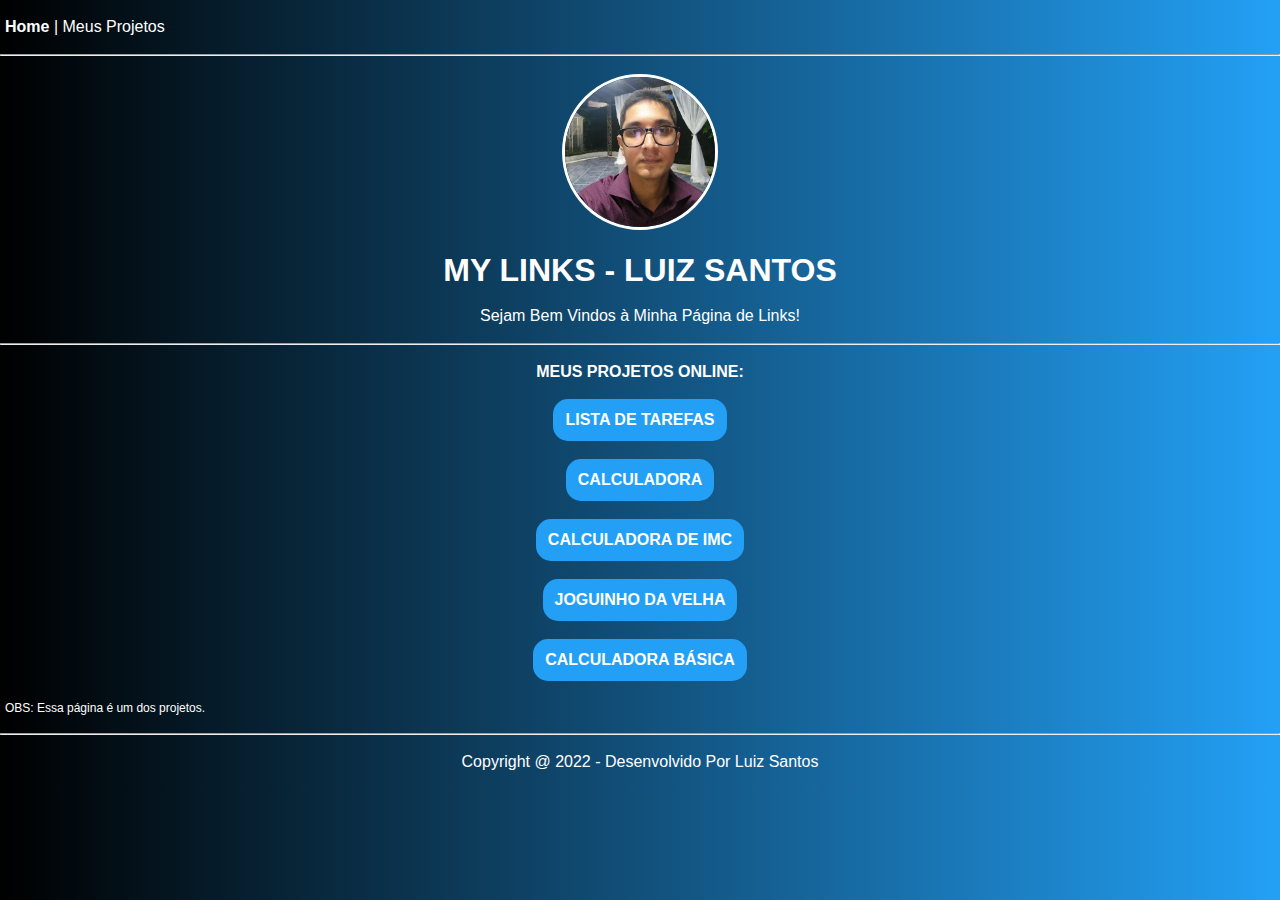
==== Meus-Projetos.html @ 19bc156f "commit" ====
<!DOCTYPE html>
<html lang="pt-BR">
  <head>
    <meta charset="UTF-8" />
    <meta http-equiv="X-UA-Compatible" content="IE=edge" />
    <meta name="viewport" content="width=device-width, initial-scale=1.0" />
    <link rel="stylesheet" href="src/Styles.css" />
    <title>My Links - LS / Meus Projetos</title>
  </head>
  <body>
    <div>
      <br />
      <nav class="nav">
        <a class="home" href="Index.html">Home</a>
        |
        <a href="Meus-Projetos.html">Meus Projetos</a>
      </nav>
    </div>
    <br />
    <hr />
    <br />
    <section>
      <img src="img/EU 2.jpg" />
      <br />
      <br />
      <h1>MY LINKS - LUIZ SANTOS</h1>
      <br />
      <p>Sejam Bem Vindos à Minha Página de Links!</p>
    </section>
    <br />
    <hr />
    <section>
      <br />
      <div>
        <h4>MEUS PROJETOS ONLINE:</h4>
      </div>
    </section>
    <br />
    <section>
      <div>
        <button>
          <a href="https://listadetarefas-ls.netlify.app" target="_blank"
            >LISTA DE TAREFAS</a
          >
        </button>
      </div>
      <br />
      <div>
        <button>
          <a href="https://calculadora-ls.netlify.app" target="_blank"
            >CALCULADORA</a
          >
        </button>
      </div>
      <br />
      <div>
        <button>
          <a href="https://calculadoraimc-ls.netlify.app" target="_blank"
            >CALCULADORA DE IMC</a
          >
        </button>
      </div>
      <br />
      <div>
        <button>
          <a href="https://jogodavelha-ls.netlify.app" target="_blank"
            >JOGUINHO DA VELHA</a
          >
        </button>
      </div>
      <br />
      <div>
        <button>
          <a href="https://calculadorabasica-ls.netlify.app" target="_blank"
            >CALCULADORA BÁSICA</a
          >
        </button>
      </div>
      <p class="obs">OBS: Essa página é um dos projetos.</p>
    </section>
    <br />
    <hr />
    <br />
    <footer>
      <p>Copyright @ 2022 - Desenvolvido Por Luiz Santos</p>
    </footer>
    <br />
  </body>
</html>
---- src/Styles.css ----
* {
  margin: 0;
  padding: 0;
}

body {
  font-family: Arial, Helvetica, sans-serif;
  background: linear-gradient(90deg, #000000, #23a0f5 100%);
}

img {
  align-items: center;
  border-radius: 100px;
  max-width: 150px;
  border: 3px solid white;
}

section {
  color: white;
  text-align: center;
}

button {
  flex: 1;
  border-radius: 15px;
  font-weight: 700;
  height: 100%;
  font-size: 1rem;
  background-color: #23a0f5;
  color: white;
  padding: 12px;
  cursor: pointer;
  border: none;
}

a {
  color: white;
  text-decoration: none;
}

div {
  text-align: center;
}

footer {
  text-align: center;
  color: white;
}

.nav {
  margin-left: 5px;
  color: white;
  text-align: left;
  cursor: pointer;
}

.obs {
  margin-left: 5px;
  font-size: 12px;
  text-align: left;
  margin-top: 20px;
}

.home {
  font-weight: 700;
}
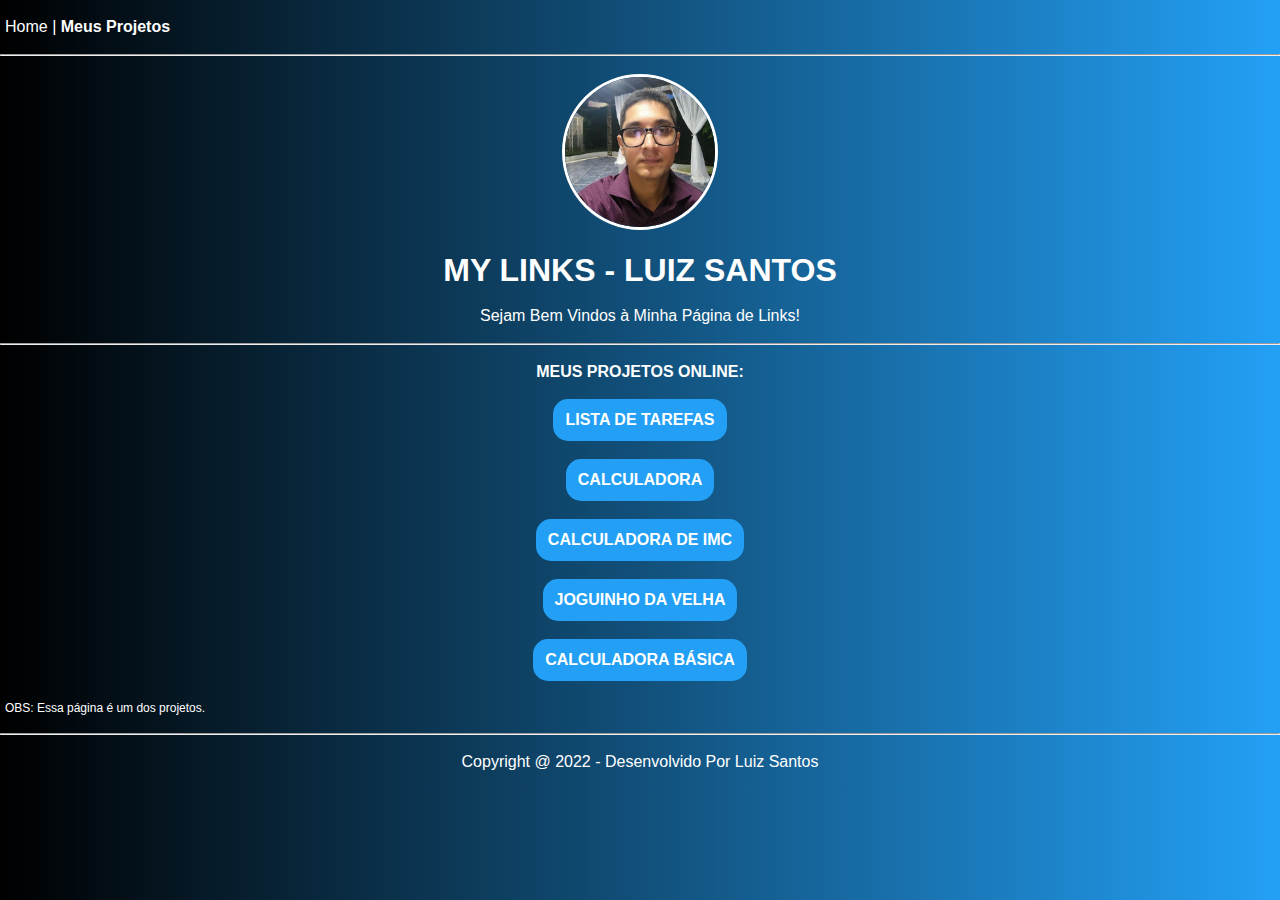
==== commit ad2ca165: "commit" ====
--- a/Meus-Projetos.html
+++ b/Meus-Projetos.html
@@ -4,16 +4,16 @@
     <meta charset="UTF-8" />
     <meta http-equiv="X-UA-Compatible" content="IE=edge" />
     <meta name="viewport" content="width=device-width, initial-scale=1.0" />
-    <link rel="stylesheet" href="src/Styles.css" />
+    <link rel="stylesheet" href="src/Meus_Projetos.css" />
     <title>My Links - LS / Meus Projetos</title>
   </head>
   <body>
     <div>
       <br />
       <nav class="nav">
-        <a class="home" href="Index.html">Home</a>
+        <a href="Index.html">Home</a>
         |
-        <a href="Meus-Projetos.html">Meus Projetos</a>
+        <a class="mp" href="Meus-Projetos.html">Meus Projetos</a>
       </nav>
     </div>
     <br />
--- a/src/Meus_Projetos.css
+++ b/src/Meus_Projetos.css
@@ -0,0 +1,66 @@
+* {
+  margin: 0;
+  padding: 0;
+}
+
+body {
+  font-family: Arial, Helvetica, sans-serif;
+  background: linear-gradient(90deg, #000000, #23a0f5 100%);
+}
+
+img {
+  align-items: center;
+  border-radius: 100px;
+  max-width: 150px;
+  border: 3px solid white;
+}
+
+section {
+  color: white;
+  text-align: center;
+}
+
+button {
+  flex: 1;
+  border-radius: 15px;
+  font-weight: 700;
+  height: 100%;
+  font-size: 1rem;
+  background-color: #23a0f5;
+  color: white;
+  padding: 12px;
+  cursor: pointer;
+  border: none;
+}
+
+a {
+  color: white;
+  text-decoration: none;
+}
+
+div {
+  text-align: center;
+}
+
+footer {
+  text-align: center;
+  color: white;
+}
+
+.nav {
+  margin-left: 5px;
+  color: white;
+  text-align: left;
+  cursor: pointer;
+}
+
+.obs {
+  margin-left: 5px;
+  font-size: 12px;
+  text-align: left;
+  margin-top: 20px;
+}
+
+.mp {
+  font-weight: 700;
+}
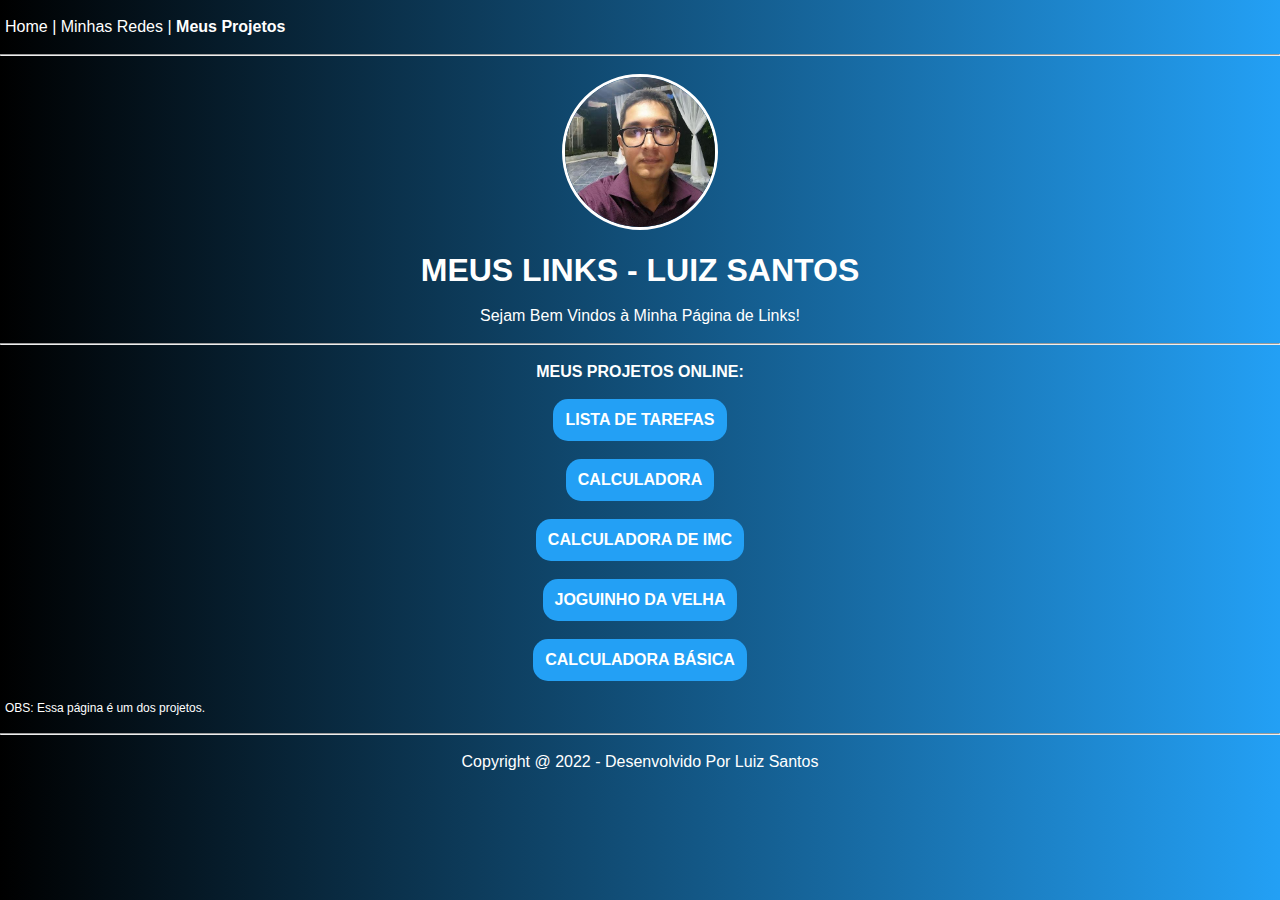
==== commit 4f6697ae: "commit" ====
--- a/Meus-Projetos.html
+++ b/Meus-Projetos.html
@@ -4,15 +4,15 @@
     <meta charset="UTF-8" />
     <meta http-equiv="X-UA-Compatible" content="IE=edge" />
     <meta name="viewport" content="width=device-width, initial-scale=1.0" />
-    <link rel="stylesheet" href="src/Meus_Projetos.css" />
-    <title>My Links - LS / Meus Projetos</title>
+    <link rel="stylesheet" href="src/css/Meus_Projetos.css" />
+    <title>Meus Links - LS / Meus Projetos</title>
   </head>
   <body>
     <div>
       <br />
       <nav class="nav">
-        <a href="Index.html">Home</a>
-        |
+        <a href="Index.html">Home</a> |
+        <a href="Minhas-Redes.html">Minhas Redes</a> |
         <a class="mp" href="Meus-Projetos.html">Meus Projetos</a>
       </nav>
     </div>
@@ -20,10 +20,9 @@
     <hr />
     <br />
     <section>
-      <img src="img/EU 2.jpg" />
+      <img src="src/img/EU 2.jpg" /> <br />
       <br />
-      <br />
-      <h1>MY LINKS - LUIZ SANTOS</h1>
+      <h1>MEUS LINKS - LUIZ SANTOS</h1>
       <br />
       <p>Sejam Bem Vindos à Minha Página de Links!</p>
     </section>
@@ -31,9 +30,7 @@
     <hr />
     <section>
       <br />
-      <div>
-        <h4>MEUS PROJETOS ONLINE:</h4>
-      </div>
+      <div><h4>MEUS PROJETOS ONLINE:</h4></div>
     </section>
     <br />
     <section>
@@ -81,9 +78,7 @@
     <br />
     <hr />
     <br />
-    <footer>
-      <p>Copyright @ 2022 - Desenvolvido Por Luiz Santos</p>
-    </footer>
+    <footer><p>Copyright @ 2022 - Desenvolvido Por Luiz Santos</p></footer>
     <br />
   </body>
 </html>
--- a/src/css/Meus_Projetos.css
+++ b/src/css/Meus_Projetos.css
@@ -0,0 +1,66 @@
+* {
+  margin: 0;
+  padding: 0;
+}
+
+body {
+  font-family: Arial, Helvetica, sans-serif;
+  background: linear-gradient(90deg, #000000, #23a0f5 100%);
+}
+
+img {
+  align-items: center;
+  border-radius: 100px;
+  max-width: 150px;
+  border: 3px solid white;
+}
+
+section {
+  color: white;
+  text-align: center;
+}
+
+button {
+  flex: 1;
+  border-radius: 15px;
+  font-weight: 700;
+  height: 100%;
+  font-size: 1rem;
+  background-color: #23a0f5;
+  color: white;
+  padding: 12px;
+  cursor: pointer;
+  border: none;
+}
+
+a {
+  color: white;
+  text-decoration: none;
+}
+
+div {
+  text-align: center;
+}
+
+footer {
+  text-align: center;
+  color: white;
+}
+
+.nav {
+  margin-left: 5px;
+  color: white;
+  text-align: left;
+  cursor: pointer;
+}
+
+.obs {
+  margin-left: 5px;
+  font-size: 12px;
+  text-align: left;
+  margin-top: 20px;
+}
+
+.mp {
+  font-weight: 700;
+}
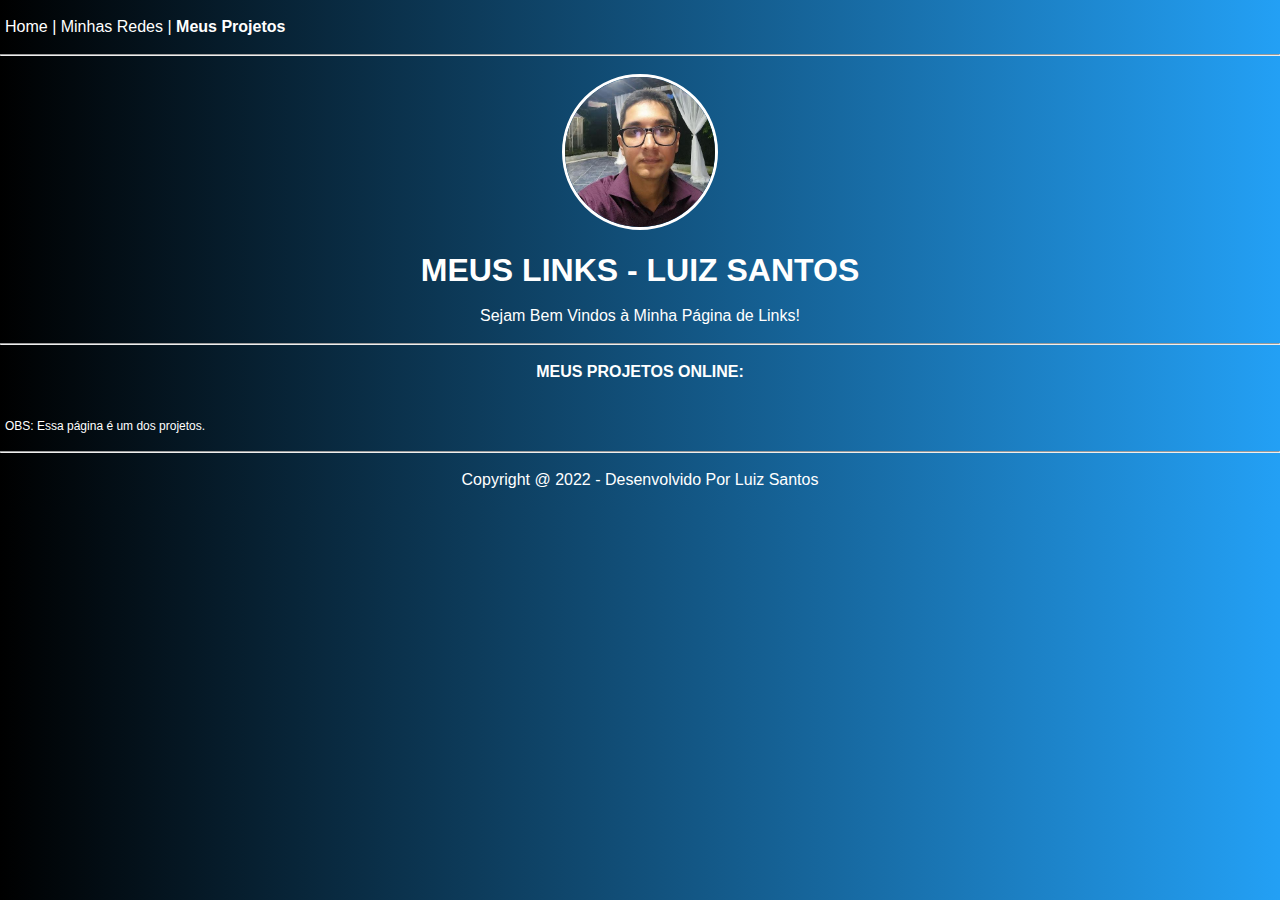
==== commit 3c82b10a: "Update Meus-Projetos.html" ====
--- a/Meus-Projetos.html
+++ b/Meus-Projetos.html
@@ -4,8 +4,9 @@
     <meta charset="UTF-8" />
     <meta http-equiv="X-UA-Compatible" content="IE=edge" />
     <meta name="viewport" content="width=device-width, initial-scale=1.0" />
+    <link rel="icon" type="image/png" href="" />
     <link rel="stylesheet" href="src/css/Meus_Projetos.css" />
-    <title>Meus Links - LS / Meus Projetos</title>
+    <title>Meus Links - LS | Meus Projetos</title>
   </head>
   <body>
     <div>
@@ -34,7 +35,7 @@
     </section>
     <br />
     <section>
-      <div>
+      <!--<div>
         <button>
           <a href="https://listadetarefas-ls.netlify.app" target="_blank"
             >LISTA DE TAREFAS</a
@@ -72,7 +73,7 @@
             >CALCULADORA BÁSICA</a
           >
         </button>
-      </div>
+      </div> -->
       <p class="obs">OBS: Essa página é um dos projetos.</p>
     </section>
     <br />
--- a/src/css/Meus_Projetos.css
+++ b/src/css/Meus_Projetos.css
@@ -42,11 +42,6 @@
   text-align: center;
 }
 
-footer {
-  text-align: center;
-  color: white;
-}
-
 .nav {
   margin-left: 5px;
   color: white;
@@ -64,3 +59,8 @@
 .mp {
   font-weight: 700;
 }
+
+footer {
+  text-align: center;
+  color: white;
+}
